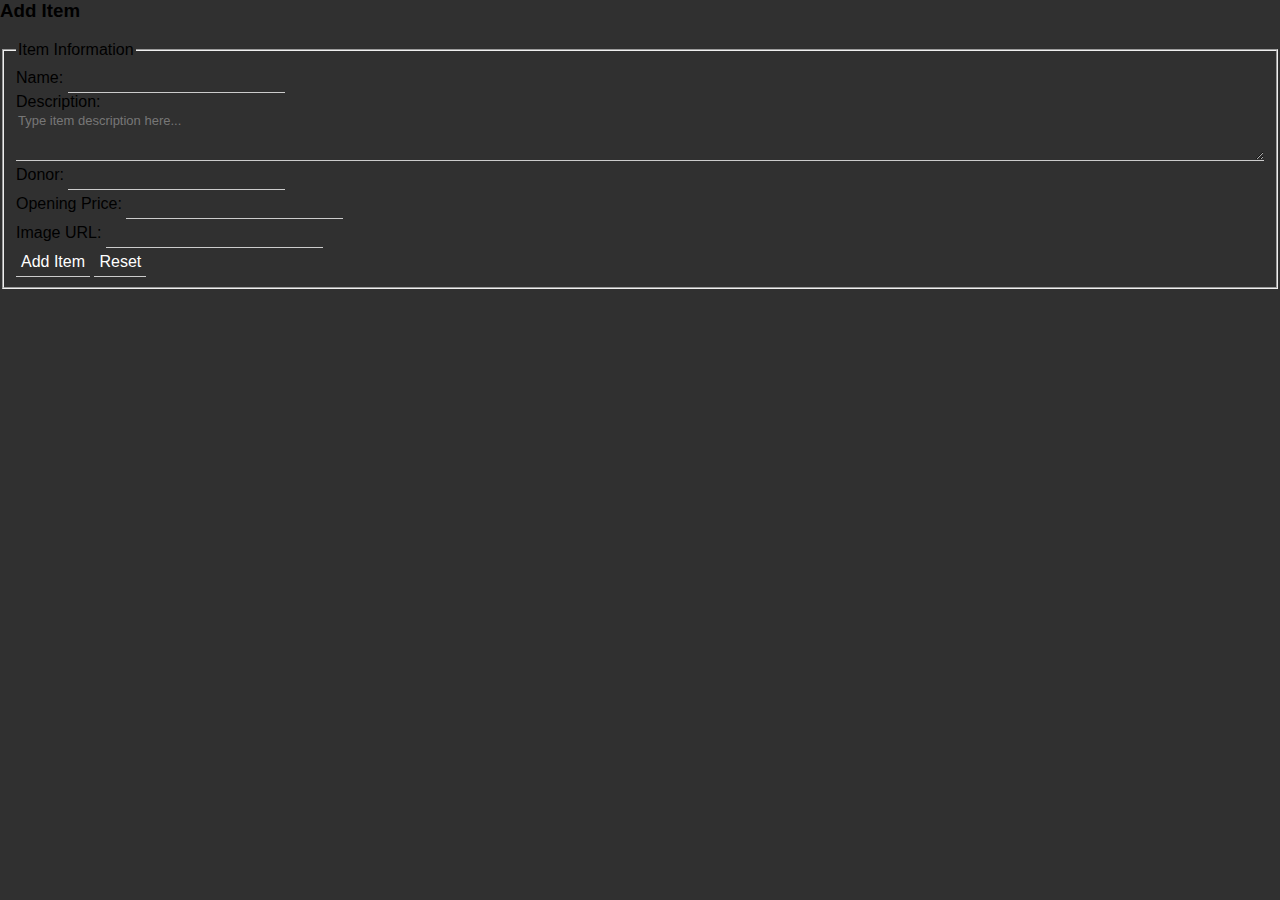
==== addItem.html @ 9494ef2a "update scripts, refine style and pages" ====
<html>
<head>
	<title>Add Item</title>
	<link rel="stylesheet" href="style.css" type="text/css">
</head>

<body>

	<h3>Add Item</h3>

	<form action="scripts/readForm.py" method="POST">
		<fieldset>
			<legend>Item Information</legend>
			<label for="itemName">Name:</label>
			<input type="text" name="itemName" id="itemName"/>
			<br />
			
			<label for="itemDesc">Description:</label>
			<textarea name="itemDesc" id="itemDesc" placeholder="Type item description here..."></textarea>
			<br />
			
			<label for="itemDonorName">Donor:</label>
			<input type="text" name="itemDonorName" id="itemDonorName"/>
			<br />
			
			<label for="itemPrice">Opening Price:</label>
			<input type="text" name="itemPrice" id="itemPrice"/>
			<br />
			
			<label for="itemImgURL">Image URL:</label>
			<input type="text" name="itemImgURL" id="itemImgURL"/>
			<br />
			
			<input type="submit" value="Add Item" />
			<input type="reset" value="Reset" />
			
		</fieldset>
	</form>
</body>
</html>
---- style.css ----
body {
		margin: 0px;
		font-family: 'Roboto', sans-serif;
		background: #303030;
	}

	#container {
		padding-top: 20px;
		width: 740px;
		margin-left: auto;
		margin-right: auto;
	}

	#header {
		height: 80px;
		line-height: 80px;
		text-align: left;
		font-weight: 200;
		font-size: 26px;
		color: #fff;
	}

	#content {
		min-height: 300px;
	}

	.card {
		width: 360px;
		background: #515359;
		border-radius: 3px;
		-webkit-box-shadow: -2px 4px 16px -3px rgba(0,0,0,0.75);
		-moz-box-shadow: -2px 4px 16px -3px rgba(0,0,0,0.75);
		box-shadow: -2px 4px 16px -3px rgba(0,0,0,0.75);
		margin-bottom: 20px;
	}

	.left {
		float: left;
	}

	.right {
		float: right;
	}

	.header {
		height: 30px;
		background-color: #669900;
		border-top-left-radius: 3px;
		border-top-right-radius: 3px;
	}

	.footer {
		height: 10px;
		background-color: #669900;
		border-bottom-left-radius: 3px;
		border-bottom-right-radius: 3px;
	}

	.image {
		width: 360px;
		height: 160px;
		overflow: hidden;
	}

	.image img {
		width: 360px;
	}

	.infocontainer {
		padding: 10px;
		min-height: 50px;
	}

	.names {
		float: left;
	}

	.title {
		font-weight: 200;
		color: #fff;
		font-size: 22px;
	}

	.donor {
		font-size: 14px;
		color: #999;
		font-weight: 200;
		text-transform: uppercase;
	}

	.bids {
		float: right;
		text-align: right;
	}

	.winningbid {
		color: #669900;
		font-size: 22px;
	}

	.description {
		color: #fff;
		font-weight: 300;
		font-size: 13px;
		padding: 10px;
		min-height: 120px;
		max-height: 120px;
		overflow: scroll;
	}

	input {
		background: transparent;
		border: none;
		border-bottom: 1px solid #ccc;
		font-family: "Roboto", sans-serif;
		font-weight: 200;
		font-size: 16px;
		padding: 5px;
		color: #fff;
	}

	textarea {
		background: transparent;
		border: none;
		border-bottom: 1px solid #ccc;
		font-family: "Roboto", sans-serif;
		font-weight: 200;
		font-size: 13px;
		width: 100%;
		min-height: 50px;
		color: #fff;
	}

	::-webkit-input-placeholder {
		color: #777;
	}

	:-moz-placeholder { /* Firefox 18- */
		color: #777;
	}

	::-moz-placeholder {  /* Firefox 19+ */
		color: #777;
	}

	:-ms-input-placeholder {
		color: #777;
	}

	.removebutton {
		display: none;
	}

	.card:hover .removebutton {
		display: block;
	}
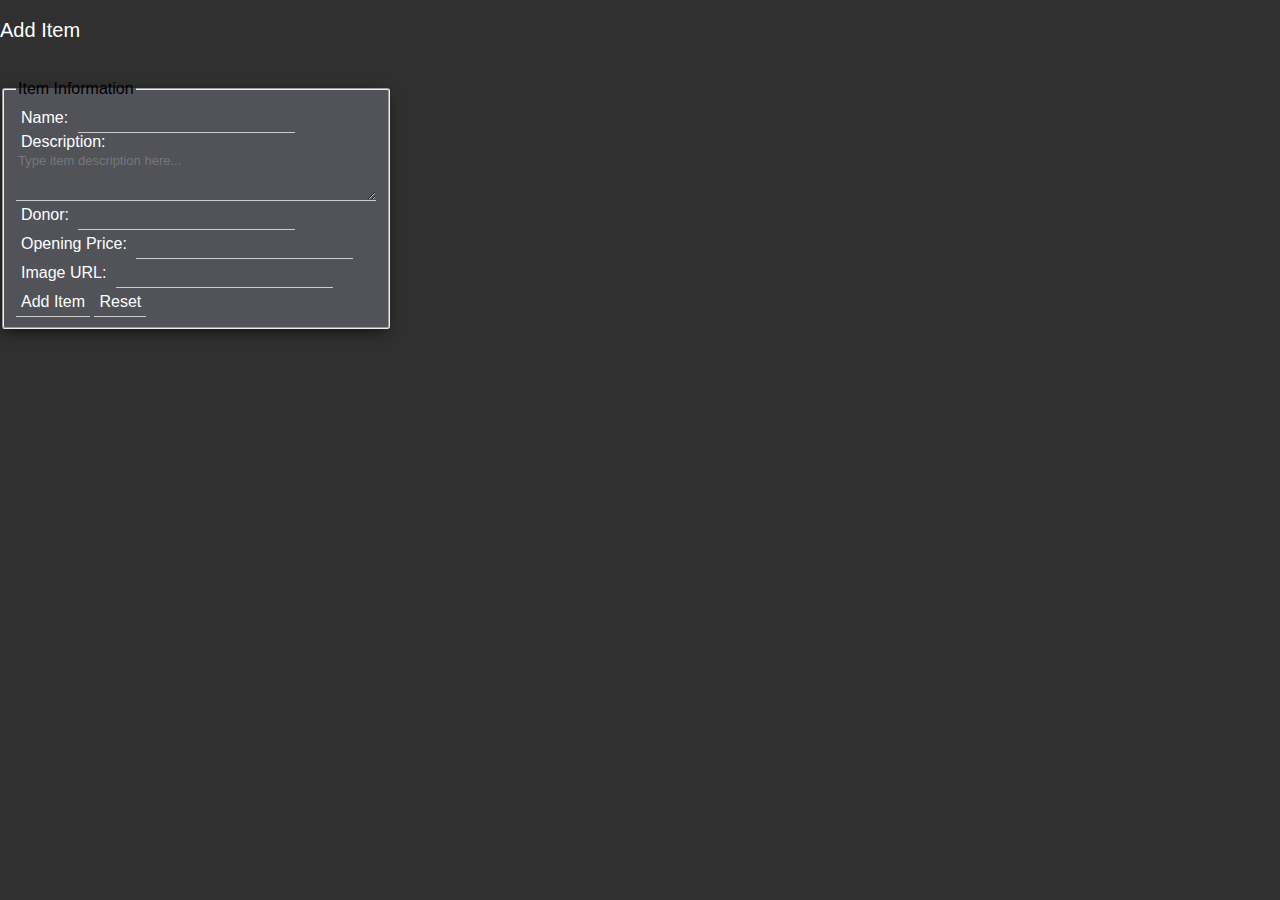
==== commit 9e826a01: "update scripts" ====
--- a/addItem.html
+++ b/addItem.html
@@ -9,7 +9,7 @@
 	<h3>Add Item</h3>
 
 	<form action="scripts/readForm.py" method="POST">
-		<fieldset>
+		<fieldset class="card">
 			<legend>Item Information</legend>
 			<label for="itemName">Name:</label>
 			<input type="text" name="itemName" id="itemName"/>
--- a/style.css
+++ b/style.css
@@ -108,6 +108,40 @@
 		overflow: scroll;
 	}
 
+	p {
+		font-family: "Roboto", sans-serif;
+		font-weight: 200;
+		font-size: 16px;
+		padding: 5px;
+		color: #fff;
+	}
+	
+	label {
+		font-family: "Roboto", sans-serif;
+		font-weight: 200;
+		font-size: 16px;
+		padding: 5px;
+		color: #fff;
+	}
+	
+	h1 {
+		height: 80px;
+		line-height: 80px;
+		text-align: left;
+		font-weight: 200;
+		font-size: 26px;
+		color: #fff;
+	}
+	
+	h3 {
+		height: 60px;
+		line-height: 60px;
+		text-align: left;
+		font-weight: 200;
+		font-size: 20px;
+		color: #fff;
+	}
+	
 	input {
 		background: transparent;
 		border: none;
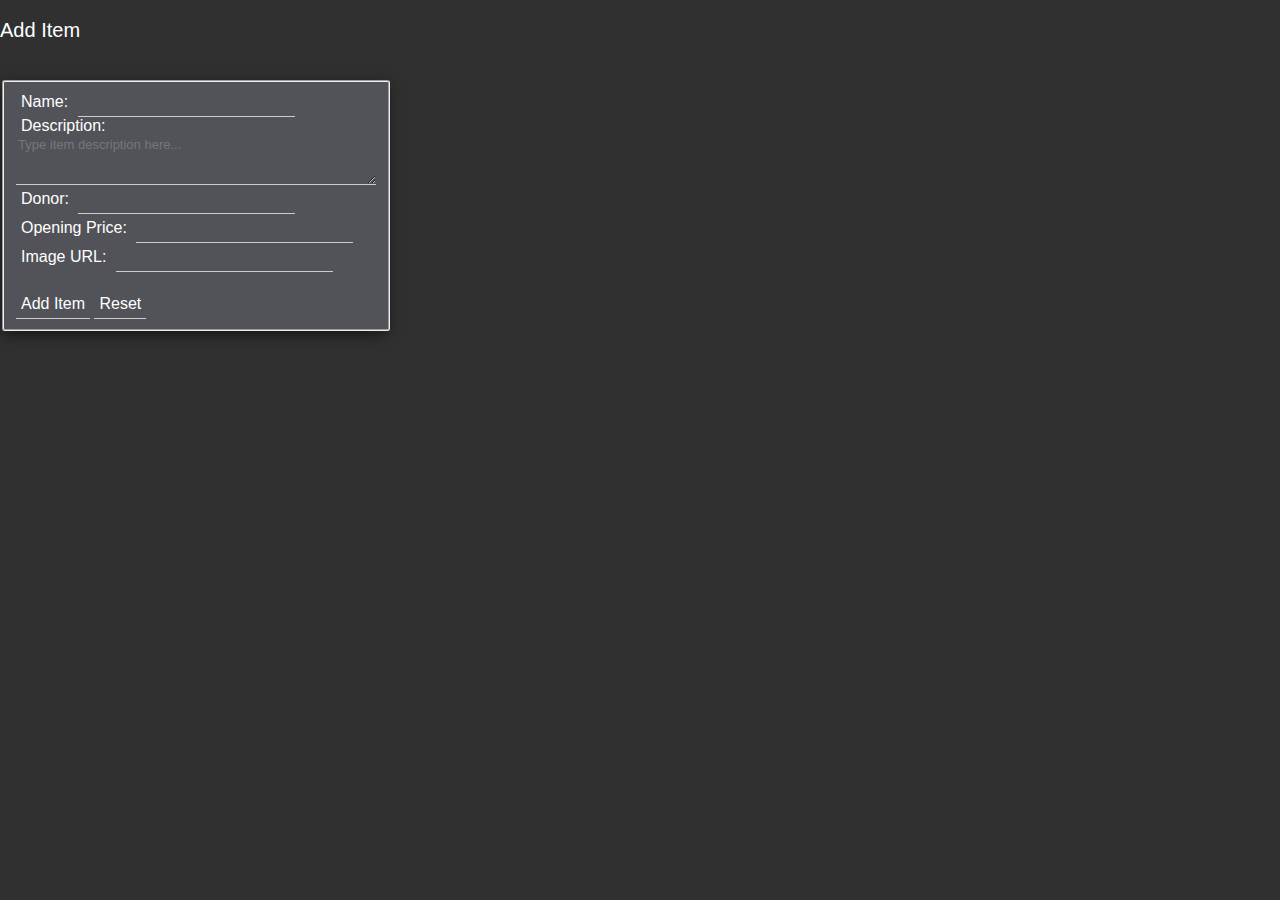
==== commit 50a05094: "update scripts" ====
--- a/addItem.html
+++ b/addItem.html
@@ -10,7 +10,6 @@
 
 	<form action="scripts/readForm.py" method="POST">
 		<fieldset class="card">
-			<legend>Item Information</legend>
 			<label for="itemName">Name:</label>
 			<input type="text" name="itemName" id="itemName"/>
 			<br />
@@ -29,7 +28,7 @@
 			
 			<label for="itemImgURL">Image URL:</label>
 			<input type="text" name="itemImgURL" id="itemImgURL"/>
-			<br />
+			<br /> <br />
 			
 			<input type="submit" value="Add Item" />
 			<input type="reset" value="Reset" />
